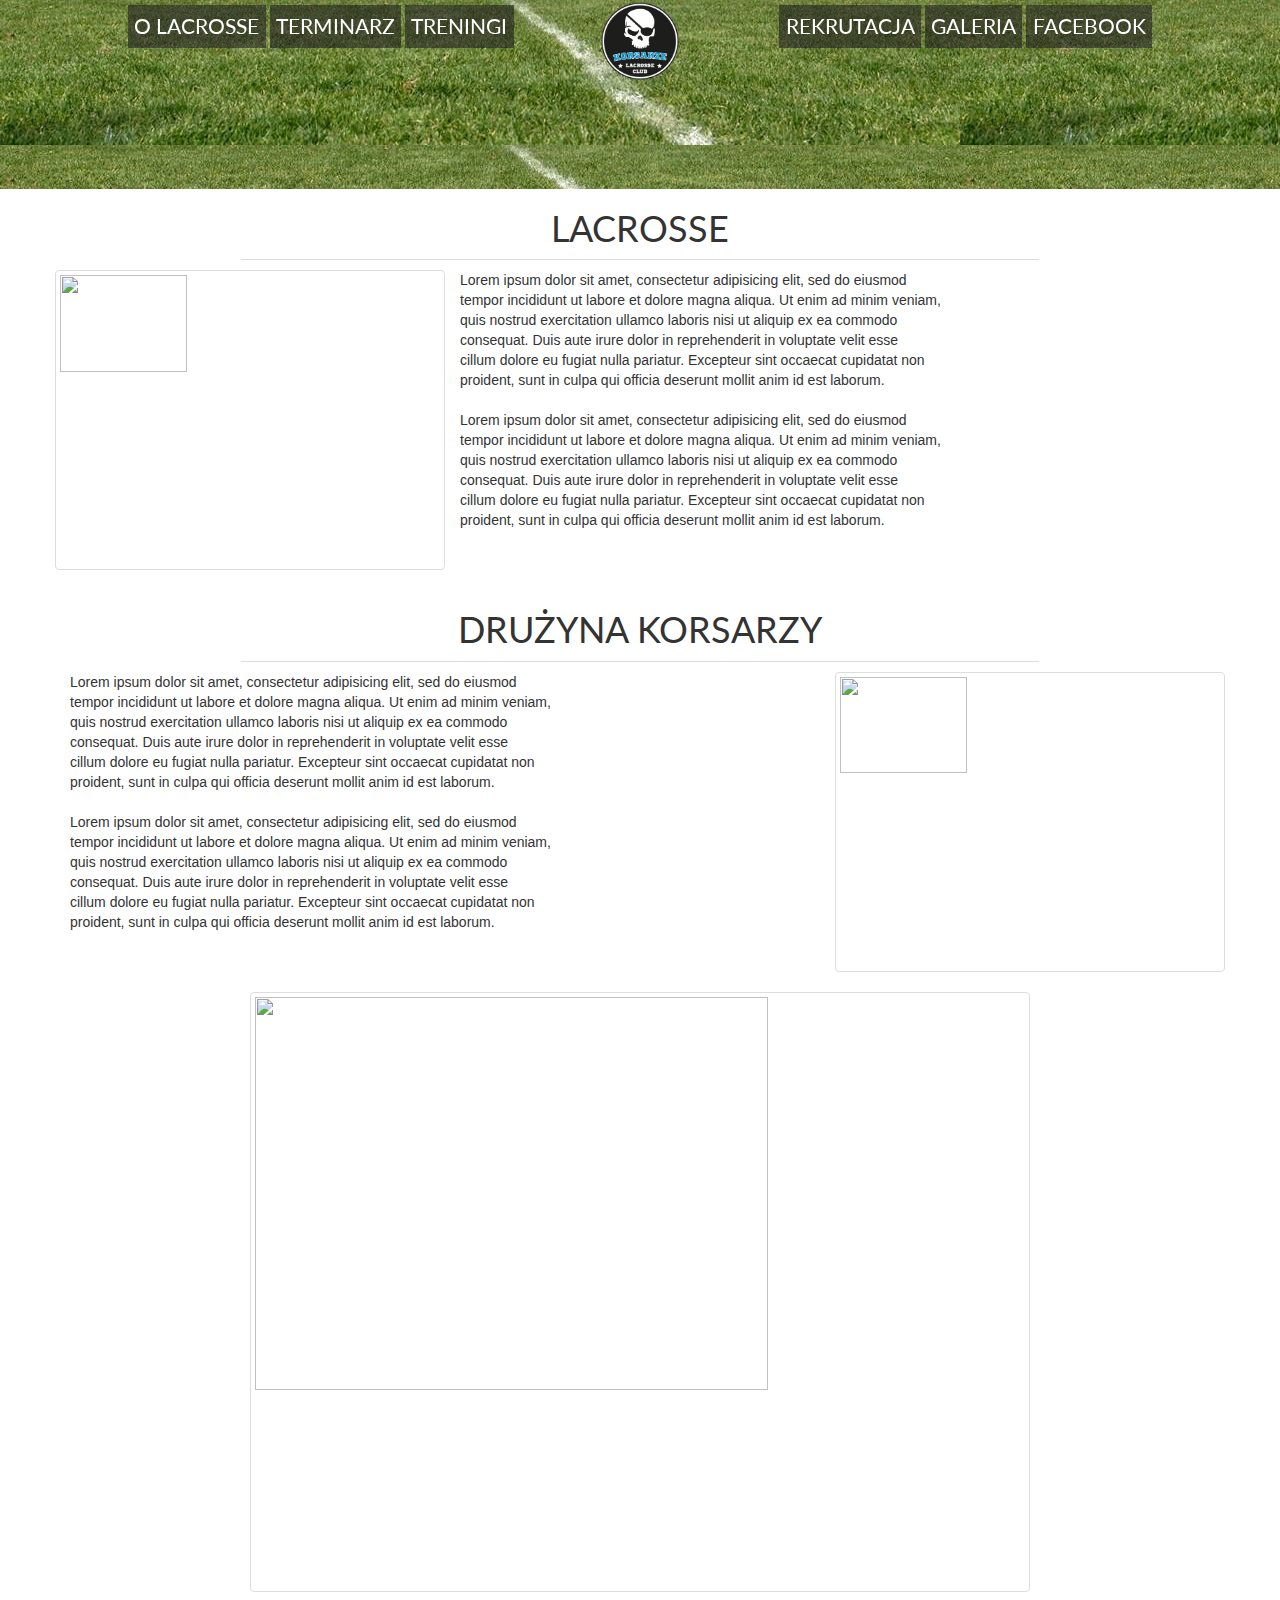
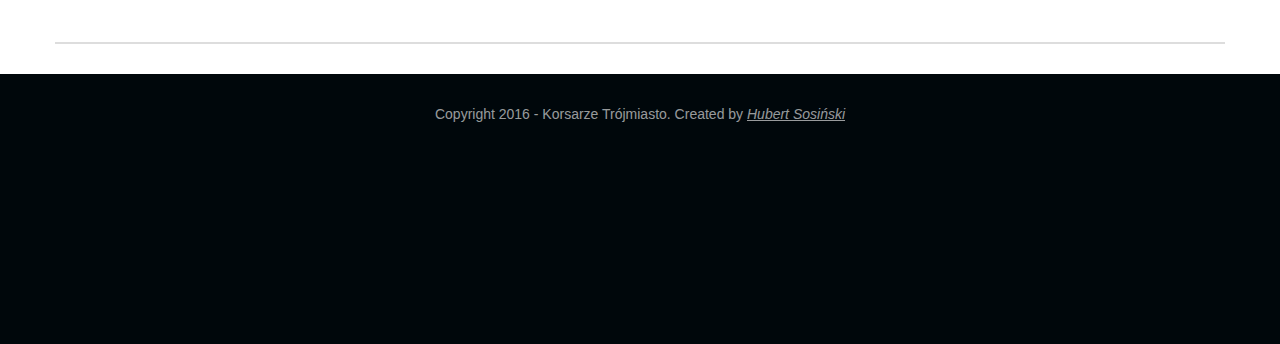
==== o-lacrosse.html @ 7167b1b5 "treningi, o-lacrosse" ====
<html>
<head>
	<title>Korsarze Trójmiasto Lacrosse</title>
	<meta charset="UTF-8">

	<script src="js/jquery.min.js"></script>
	<script src="js/bootstrap.min.js"></script>

	<link rel="stylesheet" type="text/css" href="css/bootstrap.min.css">
	<link rel="stylesheet" type="text/css" href="css/main.css">
</head>
<body>
	<header>
		<nav class="animate-on-scroll">
			<ul class="menu menu-left">
				<li>O lacrosse</li>
				<li>Terminarz</li>
				<li>Treningi</li>
			</ul>
			<ul class="menu menu-right">
				<li>Rekrutacja</li>
				<li>Galeria</li>
				<li>Facebook</li>
			</ul>
			<div id="logo" class="small"><img src="images/logo.png" alt="Korsarze Trójmiasto"></div>
		</nav>
		<div id="jumbo" class="jumbo-secondary"></div>
	</header>
	
	<div id="main" class="container">
		<div id="lacrosse">
			<h1>Lacrosse</h1>
			<div class="row">
				<img class="col-md-4 thumbnail" src="http://placehold.it/1280x800">
				<div class="col-md-8">
					Lorem ipsum dolor sit amet, consectetur adipisicing elit, sed do eiusmod 	<br>
					tempor incididunt ut labore et dolore magna aliqua. Ut enim ad minim veniam,<br>
					quis nostrud exercitation ullamco laboris nisi ut aliquip ex ea commodo<br>
					consequat. Duis aute irure dolor in reprehenderit in voluptate velit esse<br>
					cillum dolore eu fugiat nulla pariatur. Excepteur sint occaecat cupidatat non<br>
					proident, sunt in culpa qui officia deserunt mollit anim id est laborum.<br><br>
					Lorem ipsum dolor sit amet, consectetur adipisicing elit, sed do eiusmod<br>
					tempor incididunt ut labore et dolore magna aliqua. Ut enim ad minim veniam,<br>
					quis nostrud exercitation ullamco laboris nisi ut aliquip ex ea commodo<br>
					consequat. Duis aute irure dolor in reprehenderit in voluptate velit esse<br>
					cillum dolore eu fugiat nulla pariatur. Excepteur sint occaecat cupidatat non<br>
					proident, sunt in culpa qui officia deserunt mollit anim id est laborum.<br>
				</div>
			</div>
			
		</div>
		<div id="our-team">
			<h1>Drużyna korsarzy</h1>
			<div class="row">
				<div class="col-md-8">
					Lorem ipsum dolor sit amet, consectetur adipisicing elit, sed do eiusmod 	<br>
					tempor incididunt ut labore et dolore magna aliqua. Ut enim ad minim veniam,<br>
					quis nostrud exercitation ullamco laboris nisi ut aliquip ex ea commodo<br>
					consequat. Duis aute irure dolor in reprehenderit in voluptate velit esse<br>
					cillum dolore eu fugiat nulla pariatur. Excepteur sint occaecat cupidatat non<br>
					proident, sunt in culpa qui officia deserunt mollit anim id est laborum.<br><br>
					Lorem ipsum dolor sit amet, consectetur adipisicing elit, sed do eiusmod<br>
					tempor incididunt ut labore et dolore magna aliqua. Ut enim ad minim veniam,<br>
					quis nostrud exercitation ullamco laboris nisi ut aliquip ex ea commodo<br>
					consequat. Duis aute irure dolor in reprehenderit in voluptate velit esse<br>
					cillum dolore eu fugiat nulla pariatur. Excepteur sint occaecat cupidatat non<br>
					proident, sunt in culpa qui officia deserunt mollit anim id est laborum.<br>
				</div>
				<img class="col-md-4 thumbnail" src="http://placehold.it/1280x800">
			</div>
			<div class="row">
				<img class="col-md-8 col-md-offset-2 thumbnail" src="http://placehold.it/1280x800?text=Zdjecie+druzynowe"></img>
			</div>
		</div>
	</div>
	<footer>
		Copyright 2016 - Korsarze Trójmiasto. Created by <a href="http://sosek.pl" target="_blank">Hubert Sosiński</a>
	</footer>
	<script type="text/javascript">
		$(document).ready(function() {
			$("#logo").click(function() {
				$(this).addClass("scrolled");
				
			})
			$(window).scroll(function(event) {
				console.log($(window).scrollTop());
				if ($(window).scrollTop() == 0)
					$(".animate-on-scroll").removeClass("scrolled");
				else
					$(".animate-on-scroll").addClass("scrolled");
			})
		});
	</script>
</body>
</html>
---- css/main.css ----
@font-face {
	font-family: "Lato Bold";
	src: url(../fonts/Lato-Bold.ttf);
}
@font-face {
	font-family: "Lato Light";
	src: url(../fonts/Lato-Light.ttf);
}
@font-face {
	font-family: "Lato Regular";
	src: url(../fonts/Lato-Regular.ttf);
}
@font-face {
	font-family: "Droid Bold";
	src: url(../fonts/DroidSerif-Bold.ttf);
}
@font-face {
	font-family: "Droid Regular";
	src: url(../fonts/DroidSerif-Regular.ttf);
}
html, body {
	margin: 0;
	padding: 0;
	font-family: "Helvetica";
}
header {
	position: relative;
}
header #jumbo {
	display: block;
	width: 100%;
	top: 0;
	z-index: 0;
}
header #jumbo.jumbo-main {
	height: 61vh;
	background: url('../images/jumbo-image2.jpg');
	background-size: 100%;
	background-position: bottom;
	position: relative;
}
header #jumbo.jumbo-secondary {
	height: 21vh;
	background: url('../images/jumbo-image3.jpg');
}
header nav {
	position: fixed;
	top: 0;
	width: 100%;
	padding-left: 10%;
	padding-right: 10%;
	padding-top: 5px;
	padding-bottom: 5px;

	z-index: 20;
}
header nav .menu {
	margin: 0;
	padding: 0;

	font-family: "Lato Regular";
}
header nav .menu li {
	display: inline-block;

	padding: 0.3em;
	font-size: 1.5em;
	text-transform: uppercase;
	background-color: rgba(34,34,34,0.6);
	color: white;

}
header nav .menu li:hover {
	background-color: #24506D;
}
header nav .menu.menu-left {
	float: left;
}
header nav .menu.menu-right {
	float: right;
}
header nav #logo {
	width: 180px;
	height: 180px;

	position: absolute;
	top: 0;
	left: 50%;
	transform: translate(-50%, 0);
	transition: all ease 0.5s;
}
header nav #logo img {
	width: 100%;
	height: 100%;
}
#main {
	border-bottom: solid rgb(221,221,221) 2px;
	padding-bottom: 30px;
}
#main a {
	color: #24506D;
}
#main a:hover {
	color: black;
}
footer {
	height: 30vh;
	padding-top: 30px;
	margin-top: 30px;
	background-color: #00070B;
	color: rgba(255,255,255,0.6);
	text-align: center;
}
footer a {
	color: inherit;
	font-style: italic;
	text-decoration: underline;
}
footer a:hover {
	color: white;
	transition: color ease 0.5s;
}

.call-for-action {
	width: 100%;
	padding-top: 0.7em;
	padding-bottom: 0.7em;
	margin-bottom: 0.6em;
	margin-top: 0.6em;
	background-color: #24506D;
	color: white;
	font-size: 3rem;
	font-family: "Lato Bold";
	text-transform: uppercase;
}

h1 {
	font-family: "Lato Regular";
	text-transform: uppercase;
	text-align: center;

	margin-left: 15%;
	margin-right: 15%;
	padding-bottom: 0.3em;
	border-bottom: solid rgb(221,221,221) 1px;
}

header nav #logo.scrolled, header nav #logo.small {
	width: 82px;
	height: 82px;
	transition: all ease 0.5s;
}
header nav.scrolled {
	background-color: rgba(34,34,34,0.6);
	transition: all ease 0.5s;
}

#schedule .row .info {
	font-size: 1.2em;
	text-align: center;
	font-family: "Lato Light";
	text-transform: uppercase;
}
#schedule .row .info .result {
	font-size: 2em;
	display: block;
	font-family: "Lato Bold";
}
#schedule .row {
	margin-bottom: 1.5em;
}
#schedule .date {
	text-align: center;
	margin-bottom: 0;
	font-style: italic;
}
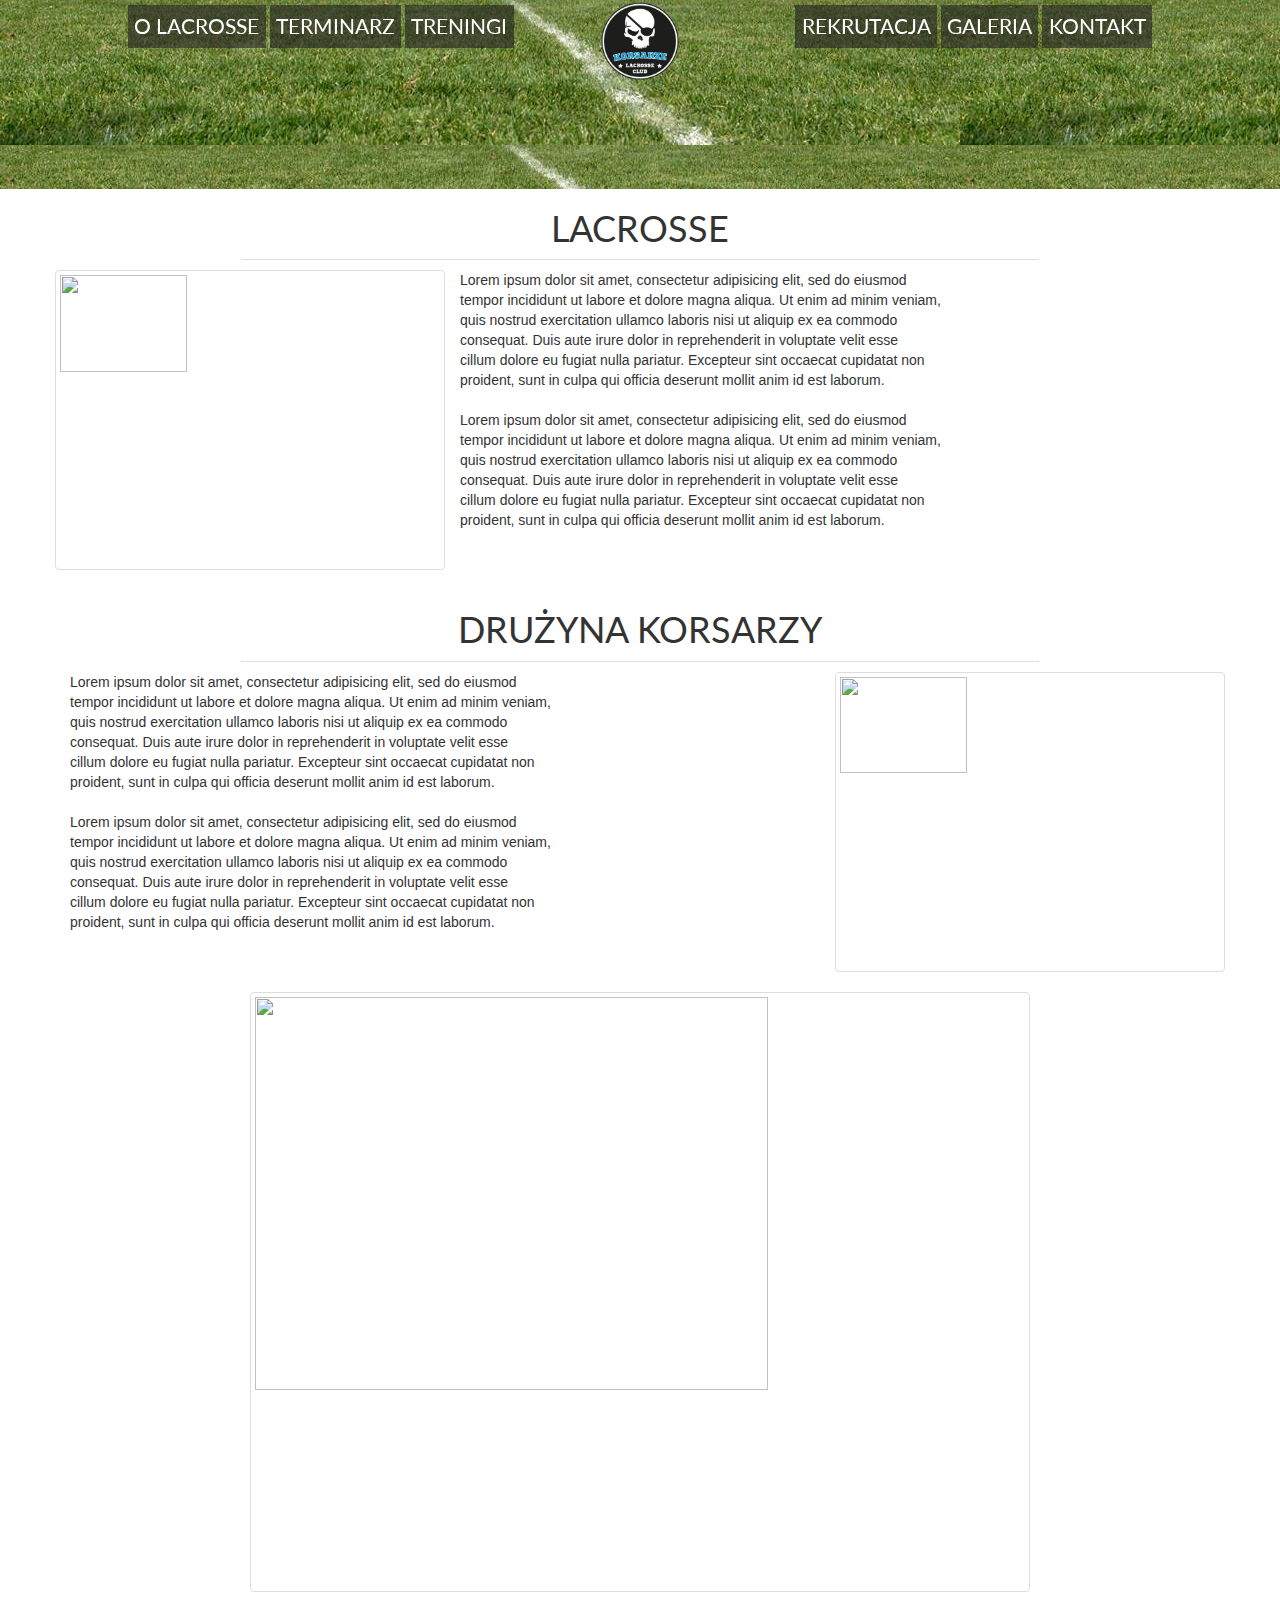
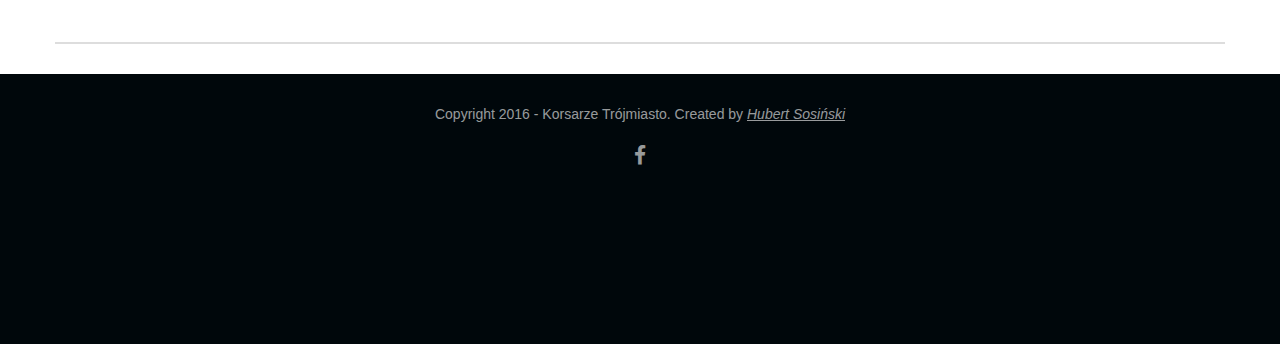
==== commit 6d406054: "fonts, facebook|" ====
--- a/o-lacrosse.html
+++ b/o-lacrosse.html
@@ -7,6 +7,8 @@
 	<script src="js/bootstrap.min.js"></script>
 
 	<link rel="stylesheet" type="text/css" href="css/bootstrap.min.css">
+	<link rel="stylesheet" href="https://maxcdn.bootstrapcdn.com/font-awesome/4.5.0/css/font-awesome.min.css">
+
 	<link rel="stylesheet" type="text/css" href="css/main.css">
 </head>
 <body>
@@ -20,7 +22,7 @@
 			<ul class="menu menu-right">
 				<li>Rekrutacja</li>
 				<li>Galeria</li>
-				<li>Facebook</li>
+				<li>Kontakt</li>
 			</ul>
 			<div id="logo" class="small"><img src="images/logo.png" alt="Korsarze Trójmiasto"></div>
 		</nav>
@@ -74,7 +76,8 @@
 		</div>
 	</div>
 	<footer>
-		Copyright 2016 - Korsarze Trójmiasto. Created by <a href="http://sosek.pl" target="_blank">Hubert Sosiński</a>
+		<div class="copyright">Copyright 2016 - Korsarze Trójmiasto. Created by <a href="http://sosek.pl" target="_blank">Hubert Sosiński</a></div>
+		<div class="social"><a href="#"><i class="fa fa-facebook"></i></a></div>
 	</footer>
 	<script type="text/javascript">
 		$(document).ready(function() {
--- a/css/main.css
+++ b/css/main.css
@@ -120,6 +120,10 @@
 	color: white;
 	transition: color ease 0.5s;
 }
+footer .social {
+	margin-top: 1em;
+	font-size: 1.5em;
+}
 
 .call-for-action {
 	width: 100%;
